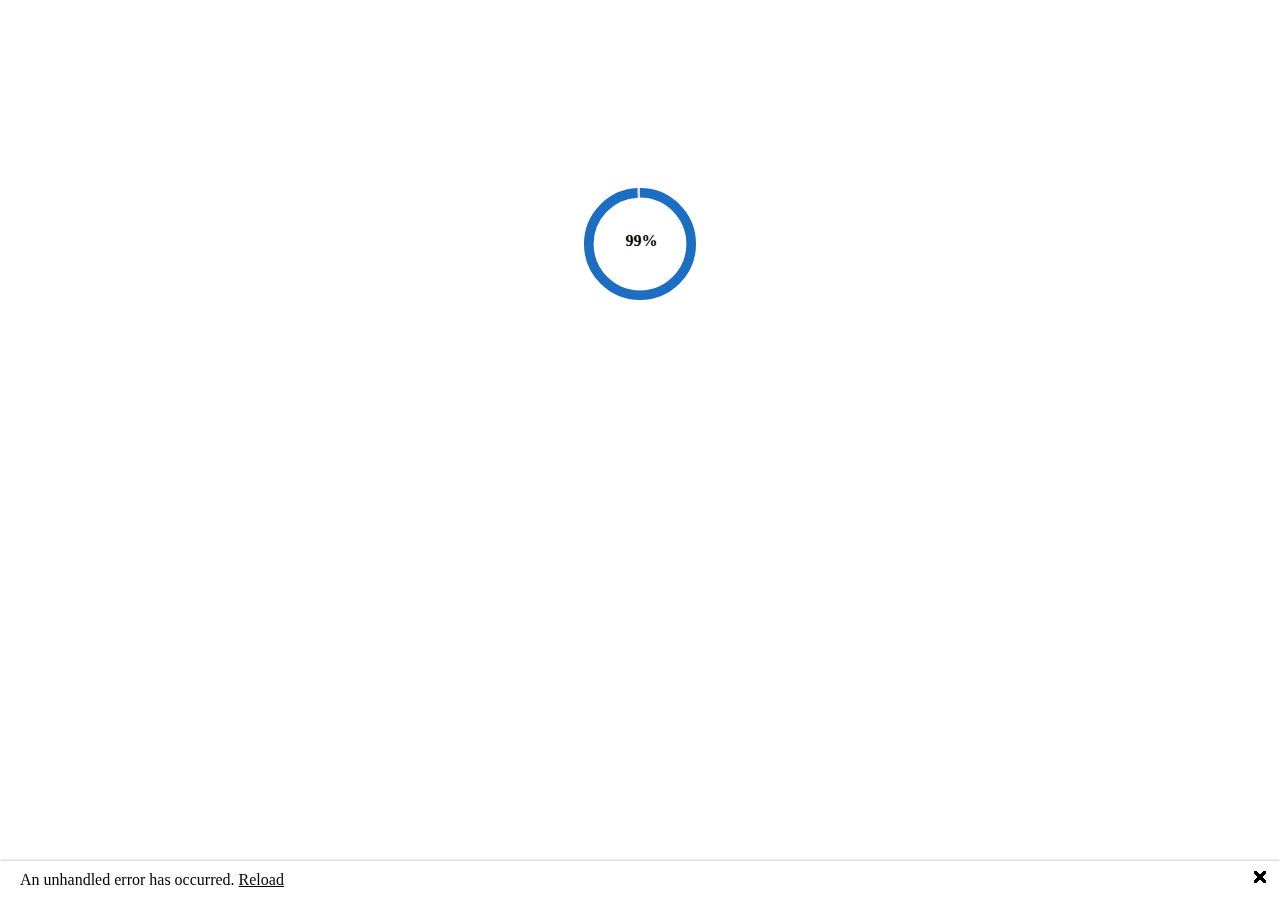
==== wwwroot/index.html @ 98a7b5ab "Update publish folder" ====
<!DOCTYPE html>
<html lang="en">

<head>
    <meta charset="utf-8" />
    <meta name="viewport" content="width=device-width, initial-scale=1.0" />
    <title>DartsApp</title>
    <base href="/" />
    <link rel="stylesheet" href="css/app.css" />
    <!-- If you add any scoped CSS files, uncomment the following to load them
    <link href="DartsApp.styles.css" rel="stylesheet" /> -->
    <link href="manifest.webmanifest" rel="manifest" />
    <link rel="apple-touch-icon" sizes="512x512" href="icon-512.png" />
    <link rel="apple-touch-icon" sizes="192x192" href="icon-192.png" />
    <link href="https://fonts.googleapis.com/css?family=Roboto:300,400,500,700&display=swap" rel="stylesheet" />
    <link href="_content/MudBlazor/MudBlazor.min.css" rel="stylesheet" />
    <script src="_content/MudBlazor/MudBlazor.min.js"></script>
</head>

<body>
    <div id="app">
        <svg class="loading-progress">
            <circle r="40%" cx="50%" cy="50%" />
            <circle r="40%" cx="50%" cy="50%" />
        </svg>
        <div class="loading-progress-text"></div>
    </div>

    <div id="blazor-error-ui">
        An unhandled error has occurred.
        <a href="" class="reload">Reload</a>
        <a class="dismiss">🗙</a>
    </div>
    <script src="_framework/blazor.webassembly.js"></script>
    <script>navigator.serviceWorker.register('service-worker.js');</script>
</body>

</html>
---- wwwroot/css/app.css ----
.valid.modified:not([type=checkbox]) {
    outline: 1px solid #26b050;
}

.invalid {
    outline: 1px solid red;
}

.validation-message {
    color: red;
}

#blazor-error-ui {
    background: lightyellow;
    bottom: 0;
    box-shadow: 0 -1px 2px rgba(0, 0, 0, 0.2);
    display: none;
    left: 0;
    padding: 0.6rem 1.25rem 0.7rem 1.25rem;
    position: fixed;
    width: 100%;
    z-index: 1000;
}

    #blazor-error-ui .dismiss {
        cursor: pointer;
        position: absolute;
        right: 0.75rem;
        top: 0.5rem;
    }

.blazor-error-boundary {
    background: url([data-uri]) no-repeat 1rem/1.8rem, #b32121;
    padding: 1rem 1rem 1rem 3.7rem;
    color: white;
}

    .blazor-error-boundary::after {
        content: "An error has occurred."
    }

.loading-progress {
    position: relative;
    display: block;
    width: 8rem;
    height: 8rem;
    margin: 20vh auto 1rem auto;
}

    .loading-progress circle {
        fill: none;
        stroke: #e0e0e0;
        stroke-width: 0.6rem;
        transform-origin: 50% 50%;
        transform: rotate(-90deg);
    }

        .loading-progress circle:last-child {
            stroke: #1b6ec2;
            stroke-dasharray: calc(3.141 * var(--blazor-load-percentage, 0%) * 0.8), 500%;
            transition: stroke-dasharray 0.05s ease-in-out;
        }

.loading-progress-text {
    position: absolute;
    text-align: center;
    font-weight: bold;
    inset: calc(20vh + 3.25rem) 0 auto 0.2rem;
}

    .loading-progress-text:after {
        content: var(--blazor-load-percentage-text, "Loading");
    }

code {
    color: #c02d76;
}

.table-width-darts{
    width: 60px;
}

.table-width-NrandSum{
    width: 30px;
}
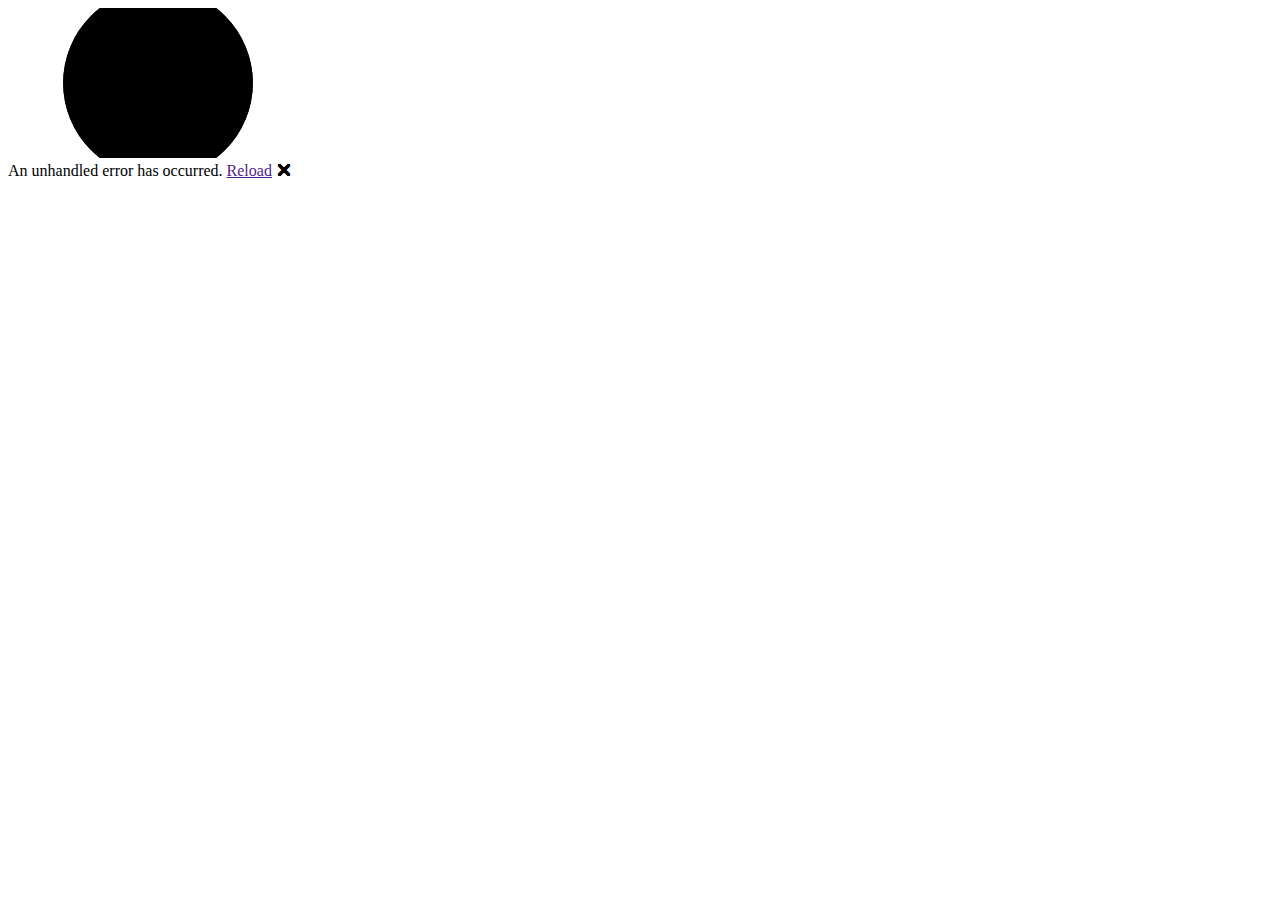
==== commit 7c01f6c9: "index.html aktualisieren" ====
--- a/wwwroot/index.html
+++ b/wwwroot/index.html
@@ -5,7 +5,7 @@
     <meta charset="utf-8" />
     <meta name="viewport" content="width=device-width, initial-scale=1.0" />
     <title>DartsApp</title>
-    <base href="/" />
+    <base href="/Darts/" />
     <link rel="stylesheet" href="css/app.css" />
     <!-- If you add any scoped CSS files, uncomment the following to load them
     <link href="DartsApp.styles.css" rel="stylesheet" /> -->
